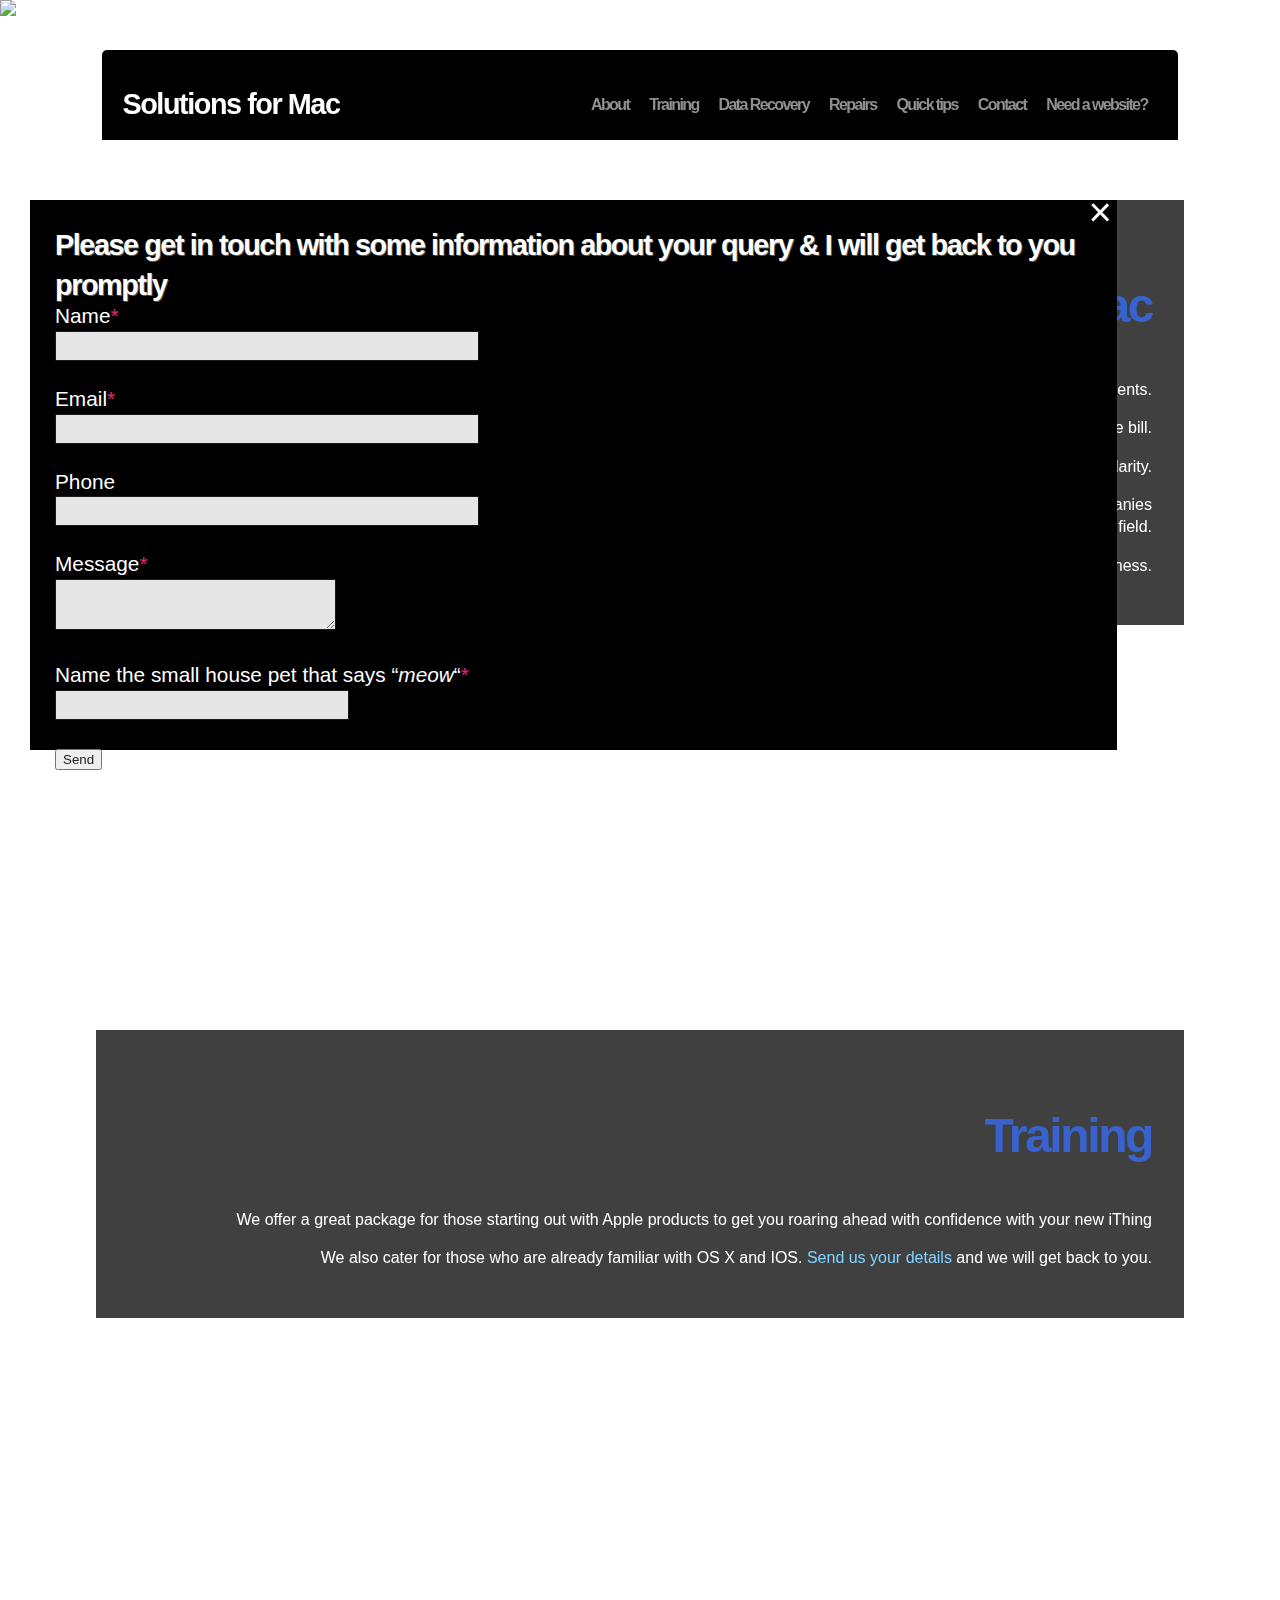
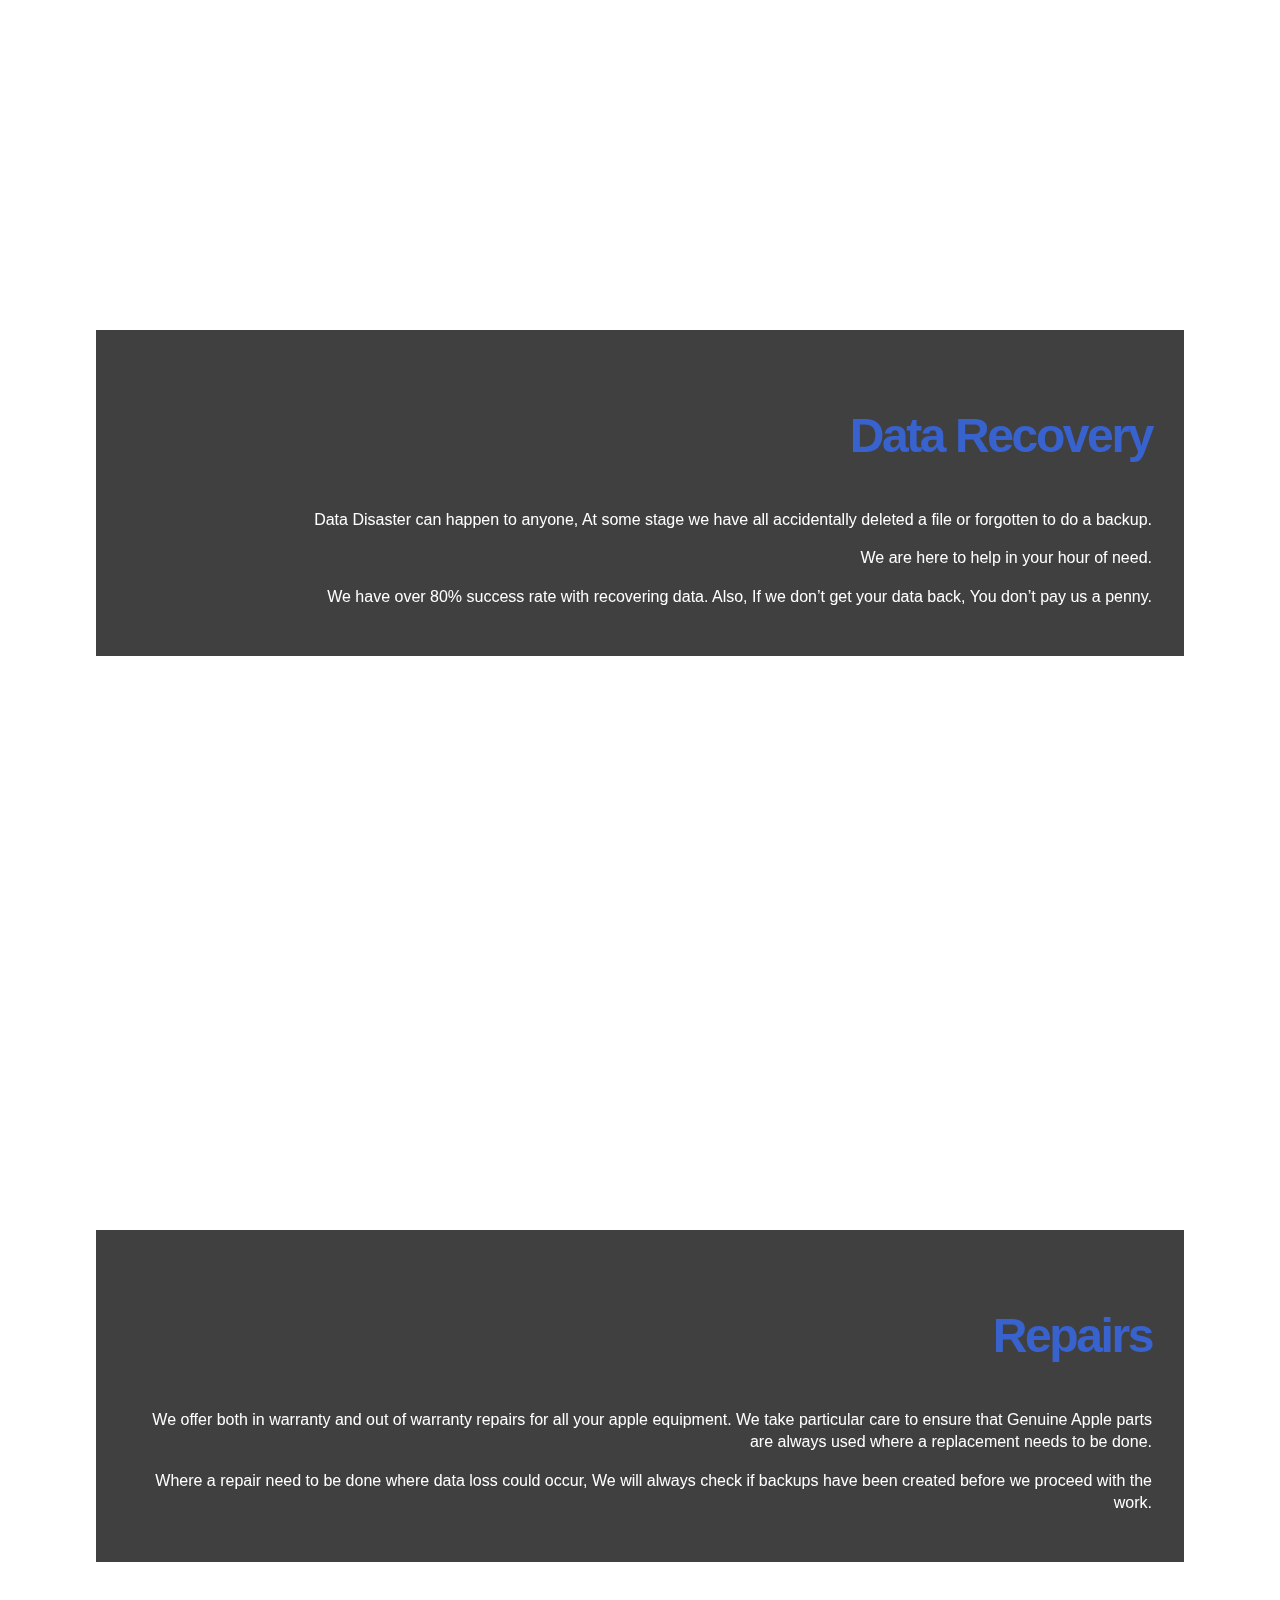
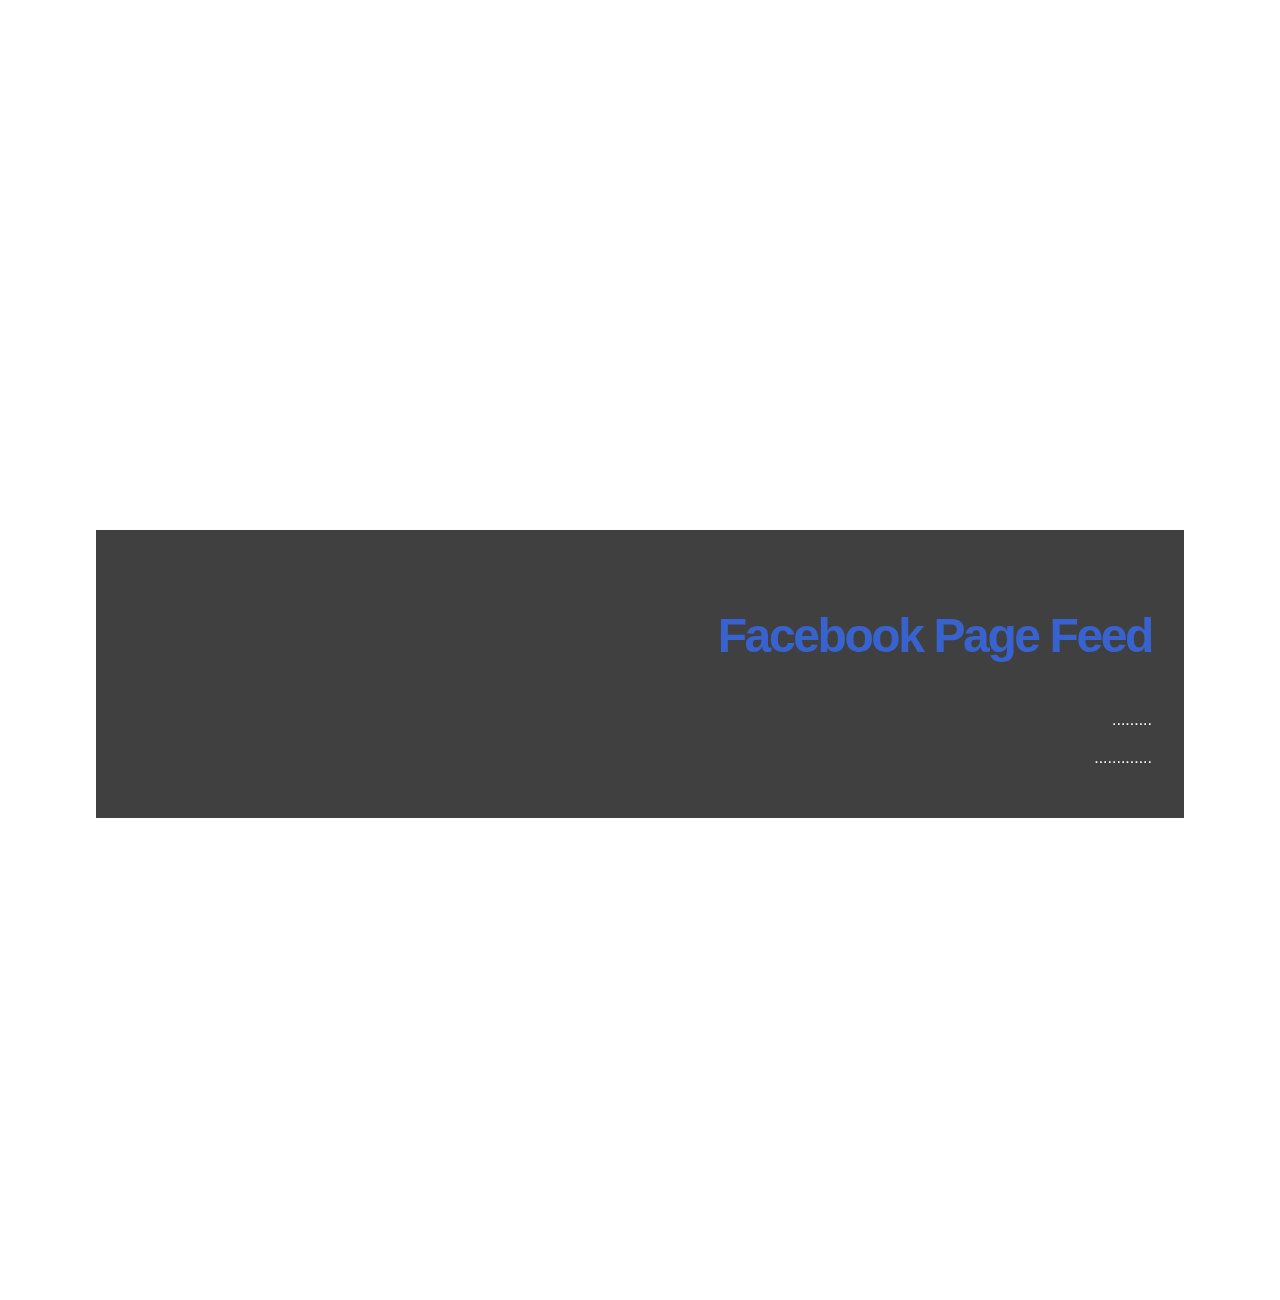
==== html/index.html @ 9a7df045 "added contact form" ====
<!DOCTYPE html>
<!--[if lt IE 7]>      <html class="no-js lt-ie9 lt-ie8 lt-ie7"> <![endif]-->
<!--[if IE 7]>         <html class="no-js lt-ie9 lt-ie8"> <![endif]-->
<!--[if IE 8]>         <html class="no-js lt-ie9"> <![endif]-->
<!--[if gt IE 8]><!--> <html class="no-js"> <!--<![endif]-->
    <head>
        <meta charset="utf-8">
        <meta http-equiv="X-UA-Compatible" content="IE=edge,chrome=1">
        <title>Solutions for Mac - Allen Nicholson</title>
        <meta name="description" content="">
        <meta name="viewport" content="width=device-width">

        <!-- Place favicon.ico and apple-touch-icon.png in the root directory -->

        <link rel="stylesheet" href="css/normalize.css">
        <link rel="stylesheet" href="css/main.css">
        <link rel="stylesheet" media="only screen and (min-width: 600px)" href="css/600.css">
        <script src="js/vendor/modernizr-2.6.2.min.js"></script>
    </head>
    <body>
        <!--[if lt IE 7]>
            <p class="chromeframe">You are using an <strong>outdated</strong> browser. Please <a href="http://browsehappy.com/">upgrade your browser</a> or <a href="http://www.google.com/chromeframe/?redirect=true">activate Google Chrome Frame</a> to improve your experience.</p>
        <![endif]-->
            <img class="shuffle" src="img/px.gif" alt="MacBookPro">

        <!-- Add your site or application content here -->
    <div id="container">
        <header>
            <div class="inner">
                <div class="front">
                    <div class="inner clearfix">
                        <h1><a href="index.html">Solutions for Mac</a></h1>
                        <nav>
                            <a href="#about">About</a>
                            <a href="#training">Training</a>
                            <a href="#data-recovery">Data Recovery</a>
                            <a href="#repair">Repairs</a>
                            <a href="#quick-tips">Quick tips</a>
                            <a id="contact-form" href="#">Contact</a>
                            <a href="http://christophercamplin.com/development/">Need a website?</a>
                        </nav>
                    </div><!-- /.inner -->
                </div><!-- /.front -->
                <div class="top">
                    <div class="inner">
                        <p><a href="https://www.facebook.com/solutionsformac" target="_blank">Find me on Facebook</a>.</p>
                    </div><!-- /.inner -->
                </div><!-- /.top -->
            </div><!-- /.inner -->
    </header>
        <section id="about">
            <div class="inner">
                <h2>Welcome to Solutions For Mac</h2>
                <p>Solutions For Mac offer a complete support service which is guaranteed to be followed through to completion for all our clients.</p>

                <p>Our costs are upfront, and there's no sting in the tail with the nasty surprise of the bill.</p>

                <p>We have been working with Apple Computers for many years, before their recent surge in popularity. </p>

                <p>We only employ the best. Any people working for us have plenty of experience in their field and have worked for some of the leading companies in their field.</p>

                <p>Feel free to have a browse around our site and look at our competitively priced packages available for Home or Business.</p>
            </div><!-- /.inner -->
        </section><!-- /#about -->
        <section id="training">
            <div class="inner">
                <h2>Training</h2>
                <p>We offer a great package for those starting out with Apple products to get you roaring ahead with confidence with your new iThing</p>

                <p>We also cater for those who are already familiar with OS X and IOS. <a href="#" id="form-open">Send us your details</a> and we will get back to you.</p> 
            </div><!-- /.inner -->
        </section><!-- /#training -->
        <section id="data-recovery">
            <div class="inner">
                <h2>Data Recovery</h2>
                <p>Data Disaster can happen to anyone, At some stage we have all accidentally deleted a file or forgotten to do a backup. </p>

                <p>We are here to help in your hour of need.  </p>

                <p>We have over 80% success rate with recovering data. Also, If we don’t get your data back, You don’t pay us a penny.</p>

            </div><!-- /.inner -->
        </section><!-- /#data-recovery -->
        <section id="repair">
            <div class="inner">
                <h2>Repairs</h2>
                <p>We offer both in warranty and out of warranty repairs for all your apple equipment. We take particular care to ensure that Genuine Apple parts are always used where a replacement needs to be done.</p>
                <p>Where a repair need to be done where data loss could occur, We will always check if backups have been created before we proceed with the work.</p>

            </div><!-- /.inner -->
        </section><!-- /#repair -->
        <section id="quick-tips">
            <div class="inner">
                <h2>Facebook Page Feed</h2>
                <p>.........</p>
                <p>.............</p>
            </div><!-- /.inner -->
        </section><!-- /#repair -->
        <div id="form-wrap">
            <span class="close">&times;</span>
            <h3>Please get in touch with some information about your query &amp; I will get back to you promptly</h3>
            <form id="contact" name="contact" method="post" novalidate="novalidate">
                <fieldset>
                    <label for="name" id="name">Name<span class="required">*</span>
                    </label>
                    <input type="text" name="name" id="name" size="30" value="" required="">
                    <label for="email" id="email">Email<span class="required">*</span>
                    </label>
                    <input type="text" name="email" id="email" size="30" value="" required="">
                    <label for="phone" id="phone">Phone</label>
                    <input type="text" name="phone" id="phone" size="30" value="">
                    <label for="Message" id="message">Message<span class="required">*</span>
                    </label>
                    <textarea name="message" id="message" required=""></textarea>
                    <label for="Answer" id="answer">Name the small house pet that says “<i>meow</i>“<span class="required">*</span>
                    </label>
                    <input type="text" name="answer" value="" required=""></br>
                    <input id="submit" type="submit" name="submit" value="Send">
                </fieldset>
                </form>
                <div id="success">
                    <span class="green textcenter">
                        <p>Your message was sent successfully! I will be in touch as soon as I can.</p>
                    </span>
                </div>

                <div id="error">
                    <span>
                        <p>Something went wrong, try refreshing and submitting the form again.</p>
                    </span>
                </div>
            </div>




    </div><!-- /#container -->
        <!--script src="http://code.jquery.com/jquery-latest.min.js"></script-->
        <script src="js/vendor/jquery-1.9.1.min.js"></script>
        <script src="http://cdnjs.cloudflare.com/ajax/libs/jquery.form/3.32/jquery.form.js"></script>
        <script src="http://cdnjs.cloudflare.com/ajax/libs/jquery-validate/1.11.1/jquery.validate.min.js"></script>
        <script src="js/plugins.js"></script>
        <script src="js/main.js"></script>

        <!-- Google Analytics: change UA-XXXXX-X to be your site's ID. -->
        <script>
            var _gaq=[['_setAccount','UA-XXXXX-X'],['_trackPageview']];
            (function(d,t){var g=d.createElement(t),s=d.getElementsByTagName(t)[0];
            g.src='//www.google-analytics.com/ga.js';
            s.parentNode.insertBefore(g,s)}(document,'script'));
        </script>
    </body>
</html>
---- html/css/main.css ----
/*
 * HTML5 Boilerplate
 *
 * What follows is the result of much research on cross-browser styling.
 * Credit left inline and big thanks to Nicolas Gallagher, Jonathan Neal,
 * Kroc Camen, and the H5BP dev community and team.
 */

/* ==========================================================================
   Base styles: opinionated defaults
   ========================================================================== */
html { font-size: 100%; -webkit-text-size-adjust: 100%; -ms-text-size-adjust: 100%; -webkit-font-smoothing: antialiased; }
html, button, input, select, textarea { font-family: sans-serif; color: #000; }
body { margin: 0; font-size: 1em; line-height: 1.4;color: #fff;}

::-moz-selection { background: #ff9; color: #000; text-shadow: none; }
::selection { background: #ff9; color: #000; text-shadow: none; }

a { color: #82d2ff; text-decoration: none; }
a:hover { color: #3862CE; }
a:focus { outline: thin dotted; }
a:hover, a:active { outline: 0; }

html,
button,
input,
select,
textarea {
    color: #222;
}
html, body {
  height:100%;
}
body {
    font-size: 1em;
    line-height: 1.4;
}
img.shuffle {
  /* Set rules to fill background */
  min-height: 100%;
  min-width: 1024px;
  
  /* Set up proportionate scaling */
  width: 100%;
  height: auto;
  
  /* Set up positioning */
  position: fixed;
  top: 0;
  left: 0;

}
/*
 * Remove text-shadow in selection highlight: h5bp.com/i
 * These selection rule sets have to be separate.
 * Customize the background color to match your design.
 */

::-moz-selection {
}

::selection {
}

/*
 * A better looking default horizontal rule
 */

hr {
    display: block;
    height: 1px;
    border: 0;
    border-top: 1px solid #ccc;
    margin: 1em 0;
    padding: 0;
}

/*
 * Remove the gap between images and the bottom of their containers: h5bp.com/i/440
 */

img {
    vertical-align: middle;
}

/*
 * Remove default fieldset styles.
 */

fieldset {
    border: 0;
    margin: 0;
    padding: 0;
}

/*
 * Allow only vertical resizing of textareas.
 */

textarea {
    resize: vertical;
}

/* ==========================================================================
   Chrome Frame prompt
   ========================================================================== */

.chromeframe {
    margin: 0.2em 0;
    background: #ccc;
    color: #000;
    padding: 0.2em 0;
}

/* ==========================================================================
   Author's custom styles
   ========================================================================== */
h1 {
    font-weight: bold;
    font-size: 1.8em;
    float: left;
    letter-spacing: -0.05em;
    position: relative;
    left: -20px;
    margin: 0.3em 0;
}

h1 a {
    color: #FFF;
    display: block;
      -webkit-transition: .4s;
         -moz-transition: .4s;
           -o-transition: .4s;
              transition: .4s;
              padding: 0px 20px;
}

h1 a:hover {
    color: #3862CE;
}


h2 {
    color: #3862CE;
    font-weight: bold;
    font-size: 1.5em;
    letter-spacing: -0.05em;
    position: relative;
}

h2 a {
      -webkit-transition: .4s;
         -moz-transition: .4s;
           -o-transition: .4s;
              transition: .4s;
    color: #aaa;
}

h2 a:hover {
    color: #444;
}

h2 span {
    color: #aaa;
    font-weight: bold;
      -webkit-transition: .4s;
         -moz-transition: .4s;
           -o-transition: .4s;
              transition: .4s;
}

h2 a:hover span {
    color: #fff;
}

h3 {
    color: #fff;
    font-weight: bold;
    font-size: 1.8em;
    letter-spacing: -0.05em;
    text-shadow: 1px 1px #555;
}

h4 {
}

h5 {
}

header nav {
    display: none;
}
#container {
    height:100%;
}
.mobilenavcontainer nav {
    display: block;
      -webkit-transform: translateZ( 45px );
         -moz-transform: translateZ( 45px );
           -o-transform: translateZ( 45px );
              transform: translateZ( 45px );

      -webkit-perspective: 3000px;
         -moz-perspective: 3000px;
           -o-perspective: 3000px;
              perspective: 3000px;

      -webkit-transform-style: preserve-3d;
         -moz-transform-style: preserve-3d;
           -o-transform-style: preserve-3d;
              transform-style: preserve-3d;
}

.mobilenavcontainer {
      -webkit-transition: .4s;
         -moz-transition: .4s;
           -o-transition: .4s;
              transition: .4s;
}


.mobilenavcontainer nav a.open {
          -webkit-transform: translateZ( 0px ) rotateX(  0deg );
         -moz-transform: translateZ( 0px ) rotateX(  0deg );
           -o-transform: translateZ( 0px ) rotateX(  0deg );
              transform: translateZ( 0px ) rotateX(  0deg );
              background: #fff;
}

.mobilenavcontainer nav a {
    display: block;
    background: #888;
    height: 39px;
    width: 100%;
    margin: auto;
    line-height: 39px;
    color: #222;
    font-weight: normal;
    text-indent: 20px;
      -webkit-transition: .4s;
         -moz-transition: .4s;
           -o-transition: .4s;
              transition: .4s;
      -webkit-transform: rotateX(   -100deg ) translateZ( -20px );
         -moz-transform: rotateX(   -100deg ) translateZ( -20px );
           -o-transform: rotateX(   -100deg ) translateZ( -20px );
              transform: rotateX(   -100deg ) translateZ( -20px );
      -webkit-backface-visibility: hidden;
      -moz-backface-visibility:    hidden;
      -ms-backface-visibility:     hidden;
}

.mobilenavcontainer nav a:hover {
font-weight: bold;
}

footer {
    color: #ccc;
    font-weight: 100;
    padding: 20px;
    background: #111;
    margin: auto;
    width: 80%;
}

/*==================================================================
=Upper
----------------------------------------------------------------- */

header {
    position: absolute;
    cursor: pointer;
    z-index: 100;
    top: 20px;
    left: 0px;
    width: 90%;
margin-left: 50%;
left: -45%;
    height: 90px;
      /*-webkit-perspective: 3000px;
         -moz-perspective: 3000px;
           -o-perspective: 3000px;
              perspective: 3000px;*/
      -webkit-transition: .4s;
         -moz-transition: .4s;
           -o-transition: .4s;
              transition:  .4s;
}

header > .inner {
     /* -webkit-transform-style: preserve-3d;
         -moz-transform-style: preserve-3d;
           -o-transform-style: preserve-3d;
              transform-style: preserve-3d;*/
      -webkit-transition: .4s;
         -moz-transition: .4s;
           -o-transition: .4s;
              transition:  .4s;
              height: 90px;
              position: relative;
}

header .front,
header .top {
    position: absolute;
    height: 90px;
    width: 100%;
    line-height: 90px;
    overflow: hidden;
      -webkit-transition: .4s;
         -moz-transition: .4s;
           -o-transition: .4s;
              transition:  .4s;
}

header.topspin > .inner {
      -webkit-transform: translateZ( 0px ) rotateX(  -90deg );
         -moz-transform: translateZ( 0px ) rotateX(  -90deg );
           -o-transform: translateZ( 0px ) rotateX(  -90deg );
              transform: translateZ( 0px ) rotateX(  -90deg );
}

header.topspin .top {
    background-color: #fff;
}

header.topspin .front {
    background-color: #ccc;
}


header .front > .inner,
header .top > .inner {
    padding: 0px 20px;
}

header .front {
    background-color: #000;
      -webkit-transform: translateZ( 45px );
         -moz-transform: translateZ( 45px );
           -o-transform: translateZ( 45px );
              transform: translateZ( 45px );
    border-top-right-radius: 5px;
    border-top-left-radius: 5px;
}

header .top {
    background-color: #ccc;
      -webkit-transform: rotateX(   90deg ) translateZ( 45px );
         -moz-transform: rotateX(   90deg ) translateZ( 45px );
           -o-transform: rotateX(   90deg ) translateZ( 45px );
              transform: rotateX(   90deg ) translateZ( 45px );
}

header .top p {
    padding: 10px 0px;
    line-height: 150%;
    font-size: 13px;
}

header .top p a {
    color: #222;
    border-bottom: 2px solid #3862CE;
    padding: 2px;
    font-weight: bold;
      -webkit-transition: .4s;
         -moz-transition: .4s;
           -o-transition: .4s;
              transition:  .4s;
}

header .top p a:hover {
    border-bottom: 2px solid #fff;
    background: #3862CE;
    color: #fff;
}

header.fixedtop {
    width: 100%;
    top: 0px;
    left: 0px;
    margin-left: 0px;
}

.mobilenavbutton {
    background: #f00;
    width: 10px;
    height: 10px;
    position: absolute;
    right: 10px;
    top: 25px;
    z-index: 50000;
      -webkit-transform: translateZ( 45px );
         -moz-transform: translateZ( 45px );
           -o-transform: translateZ( 45px );
              transform: translateZ( 45px );
    width: 50px;
    height: 40px;
    background: transparent url(../img/mobile-nav-button.png) top left no-repeat;
    line-height: 1500%;
    overflow: hidden;
    cursor: pointer;
}

.topspin .mobilenavbutton {
    display: none;
}


/*.mobilenavbutton:hover,
.mobilenavbutton.open {
    background-position: 0px -40px;
}*/


/*==================================================================
=About
----------------------------------------------------------------- */

section {
    width: 100%;
    position: relative;
    height: 100%;
    overflow: hidden;
    font-size: 1em;
}

section > img {
    position: absolute;
    margin-top: -250px;
    min-width: 100%;
}

section > .inner {
    position: relative;
    width: 80%;
    margin: auto;
    top: 0px;
      margin-top: 130px;
    text-align: right;
    background: rgb(0, 0, 0);
    background: rgba(0, 0, 0, 0.75);
    padding: 2em;
    z-index: 1;
}

/* FORM ======================= */
#form-wrap {
    position: fixed;
    width: 81%;
    height: 500px;
    margin-top: -250px;
    margin-left:-610px;
    left: 50%;
    top: 50%;
    padding: 25px;
    background: url(../img/allen-nicholson.jpg) no-repeat 879px 80px #000;
    color: #fff;
    z-index: 123;
}
#form-wrap h3 { margin: 0; }
#form-wrap span.close {
  position: absolute;
  right: 5px;
  top: 0;
  z-index: 1;
  line-height: 24px;
  font-size: 40px;
  cursor: pointer;
}
form {
    margin:0
}
form label {
    display: block;
    margin-bottom:.2em;
    font-family:"Inconsolata", sans-serif;
    font-size:13px;
    line-height:13px;
    font-size:1.3rem;
    line-height:1.3rem;
    color:#fff;
}
form label.error {
    margin-top:-1em;
    margin-bottom:1em;
    font-size:12px;
    line-height:12px;
    font-size:1.2rem;
    line-height:1.2rem;
    color:#c0392b
}
form input[type="text"], form input[type="password"], form input[type="date"], form input[type="datetime"], form input[type="datetime-local"], form input[type="month"], form input[type="week"], form input[type="email"], form input[type="number"], form input[type="search"], form input[type="tel"], form input[type="time"], form input[type="url"], form textarea {
    margin-bottom:1.25em;
    font-family:"Inconsolata", sans-serif;
    font-size:14px;
    line-height:14px;
    font-size:1.4rem;
    line-height:1.4rem;
    box-shadow:none;
    -moz-box-shadow:none;
    -webkit-box-shadow:none;
    background:#e6e6e6;
    border:1px solid #191919;
}
form input[type="text"]:focus, form input[type="password"]:focus, form input[type="date"]:focus, form input[type="datetime"]:focus, form input[type="datetime-local"]:focus, form input[type="month"]:focus, form input[type="week"]:focus, form input[type="email"]:focus, form input[type="number"]:focus, form input[type="search"]:focus, form input[type="tel"]:focus, form input[type="time"]:focus, form input[type="url"]:focus, form textarea:focus {
    border-color:#191919;
    box-shadow:none;
    -moz-box-shadow:none;
    -webkit-box-shadow:none
}
form input[type="text"][disabled], form input[type="password"][disabled], form input[type="date"][disabled], form input[type="datetime"][disabled], form input[type="datetime-local"][disabled], form input[type="month"][disabled], form input[type="week"][disabled], form input[type="email"][disabled], form input[type="number"][disabled], form input[type="search"][disabled], form input[type="tel"][disabled], form input[type="time"][disabled], form input[type="url"][disabled], form textarea[disabled] {
    background:#fff
}
form input[type="text"].error, form input[type="password"].error, form input[type="date"].error, form input[type="datetime"].error, form input[type="datetime-local"].error, form input[type="month"].error, form input[type="week"].error, form input[type="email"].error, form input[type="number"].error, form input[type="search"].error, form input[type="tel"].error, form input[type="time"].error, form input[type="url"].error, form textarea.error {
    background:#e6e6e6;
    border-color:#c0392b
}
fieldset {
    border:0px;
    margin:0;
    padding:0
}
.required {
    color:#e9266d
}
#success, #error {
    display:none
}
#success span, #error span {
    display:block;
    position:absolute;
    top:0;
    width:100%
}
#success span p, #error span p {
    margin-top:6em
}
#success span p {
    color:#9bd32d
}
#error span p {
    color:#c0392b
}

/* ==========================================================================
   Helper classes
   ========================================================================== */

/*
 * Image replacement
 */

.ir {
    background-color: transparent;
    border: 0;
    overflow: hidden;
    /* IE 6/7 fallback */
    *text-indent: -9999px;
}

.ir:before {
    content: "";
    display: block;
    width: 0;
    height: 150%;
}

/*
 * Hide from both screenreaders and browsers: h5bp.com/u
 */

.hidden {
    display: none !important;
    visibility: hidden;
}

/*
 * Hide only visually, but have it available for screenreaders: h5bp.com/v
 */

.visuallyhidden {
    border: 0;
    clip: rect(0 0 0 0);
    height: 1px;
    margin: -1px;
    overflow: hidden;
    padding: 0;
    position: absolute;
    width: 1px;
}

/*
 * Extends the .visuallyhidden class to allow the element to be focusable
 * when navigated to via the keyboard: h5bp.com/p
 */

.visuallyhidden.focusable:active,
.visuallyhidden.focusable:focus {
    clip: auto;
    height: auto;
    margin: 0;
    overflow: visible;
    position: static;
    width: auto;
}

/*
 * Hide visually and from screenreaders, but maintain layout
 */

.invisible {
    visibility: hidden;
}

/*
 * Clearfix: contain floats
 *
 * For modern browsers
 * 1. The space content is one way to avoid an Opera bug when the
 *    `contenteditable` attribute is included anywhere else in the document.
 *    Otherwise it causes space to appear at the top and bottom of elements
 *    that receive the `clearfix` class.
 * 2. The use of `table` rather than `block` is only necessary if using
 *    `:before` to contain the top-margins of child elements.
 */

.clearfix:before,
.clearfix:after {
    content: " "; /* 1 */
    display: table; /* 2 */
}

.clearfix:after {
    clear: both;
}

/*
 * For IE 6/7 only
 * Include this rule to trigger hasLayout and contain floats.
 */

.clearfix {
    *zoom: 1;
}

/* ==========================================================================
   EXAMPLE Media Queries for Responsive Design.
   These examples override the primary ('mobile first') styles.
   Modify as content requires.
   ========================================================================== */

@media only screen and (min-width: 35em) {
    /* Style adjustments for viewports that meet the condition */
}

@media print,
       (-o-min-device-pixel-ratio: 5/4),
       (-webkit-min-device-pixel-ratio: 1.25),
       (min-resolution: 120dpi) {
    /* Style adjustments for high resolution devices */
}

/* ==========================================================================
   Print styles.
   Inlined to avoid required HTTP connection: h5bp.com/r
   ========================================================================== */

@media print {
    * {
        background: transparent !important;
        color: #000 !important; /* Black prints faster: h5bp.com/s */
        box-shadow: none !important;
        text-shadow: none !important;
    }

    a,
    a:visited {
        text-decoration: underline;
    }

    a[href]:after {
        content: " (" attr(href) ")";
    }

    abbr[title]:after {
        content: " (" attr(title) ")";
    }

    /*
     * Don't show links for images, or javascript/internal links
     */

    .ir a:after,
    a[href^="javascript:"]:after,
    a[href^="#"]:after {
        content: "";
    }

    pre,
    blockquote {
        border: 1px solid #999;
        page-break-inside: avoid;
    }

    thead {
        display: table-header-group; /* h5bp.com/t */
    }

    tr,
    img {
        page-break-inside: avoid;
    }

    img {
        max-width: 100% !important;
    }

    @page {
        margin: 0.5cm;
    }

    p,
    h2,
    h3 {
        orphans: 3;
        widows: 3;
    }

    h2,
    h3 {
        page-break-after: avoid;
    }
}
---- html/css/600.css ----
/*=====================
phil@riotindustries.com
March 2013
=====================*/


/*==================================================================
=Primary Styles
----------------------------------------------------------------- */


h2 {
	font-size: 3em;
}


header nav {
	float: right;
	display: block;
}

header nav a {
	display: block;
	float: left;
	padding: 10px;
	font-weight: bold;
	letter-spacing: -0.1em;
	color: #909090;
}


/*==================================================================
=Upper
----------------------------------------------------------------- */

header {
	position: fixed;
	width: 84%;
	top: 50px;
	left: -42%;
}

header:hover > .inner {
      -webkit-transform: translateZ( 0px ) rotateX(  -10deg );
         -moz-transform: translateZ( 0px ) rotateX(  -10deg );
           -o-transform: translateZ( 0px ) rotateX(  -10deg );
              transform: translateZ( 0px ) rotateX(  -10deg );
}

header:hover .top {
	background-color: #fff;
}

header:hover .front {
	background-color: #f0f0f0;
}

header.topspin > .inner {
      -webkit-transform: translateZ( 0px ) rotateX(  -90deg );
         -moz-transform: translateZ( 0px ) rotateX(  -90deg );
           -o-transform: translateZ( 0px ) rotateX(  -90deg );
              transform: translateZ( 0px ) rotateX(  -90deg );
}

header.topspin .top {
	background-color: #fff;
}

header.topspin .front {
	background-color: #ccc;
}


header .top p {
	padding: 16px 0px;
	line-height: 150%;
	font-size: 18px;
}

.mobilenavcontainer,
.mobilenavbutton {
	display: none;
}

/*==================================================================
=About
----------------------------------------------------------------- */

section#about {
	height: 100%;
}


section#about > .inner {
	margin-top: 200px;
	/*width: 80%;*/
}


/*==================================================================
=Words
----------------------------------------------------------------- */

#words h2 {
	font-size: 2em;
	margin-bottom: 30px;
}


#words article {
	width: 80%;
	margin-bottom: 30px;
}


#words article > .inner p {
	clear: left;
}



/*==================================================================
=Work
----------------------------------------------------------------- */

#work h2 {
	font-size: 2em;
}

#work > .inner {
	width: 100%;
	margin: auto;
	padding: 20px 0px;
}

.project h3 {
	white-space: nowrap;
}

.project {
	width: 80%;
	margin: auto;
	clear: both;
	float: none;
	margin-bottom: 2px;
}
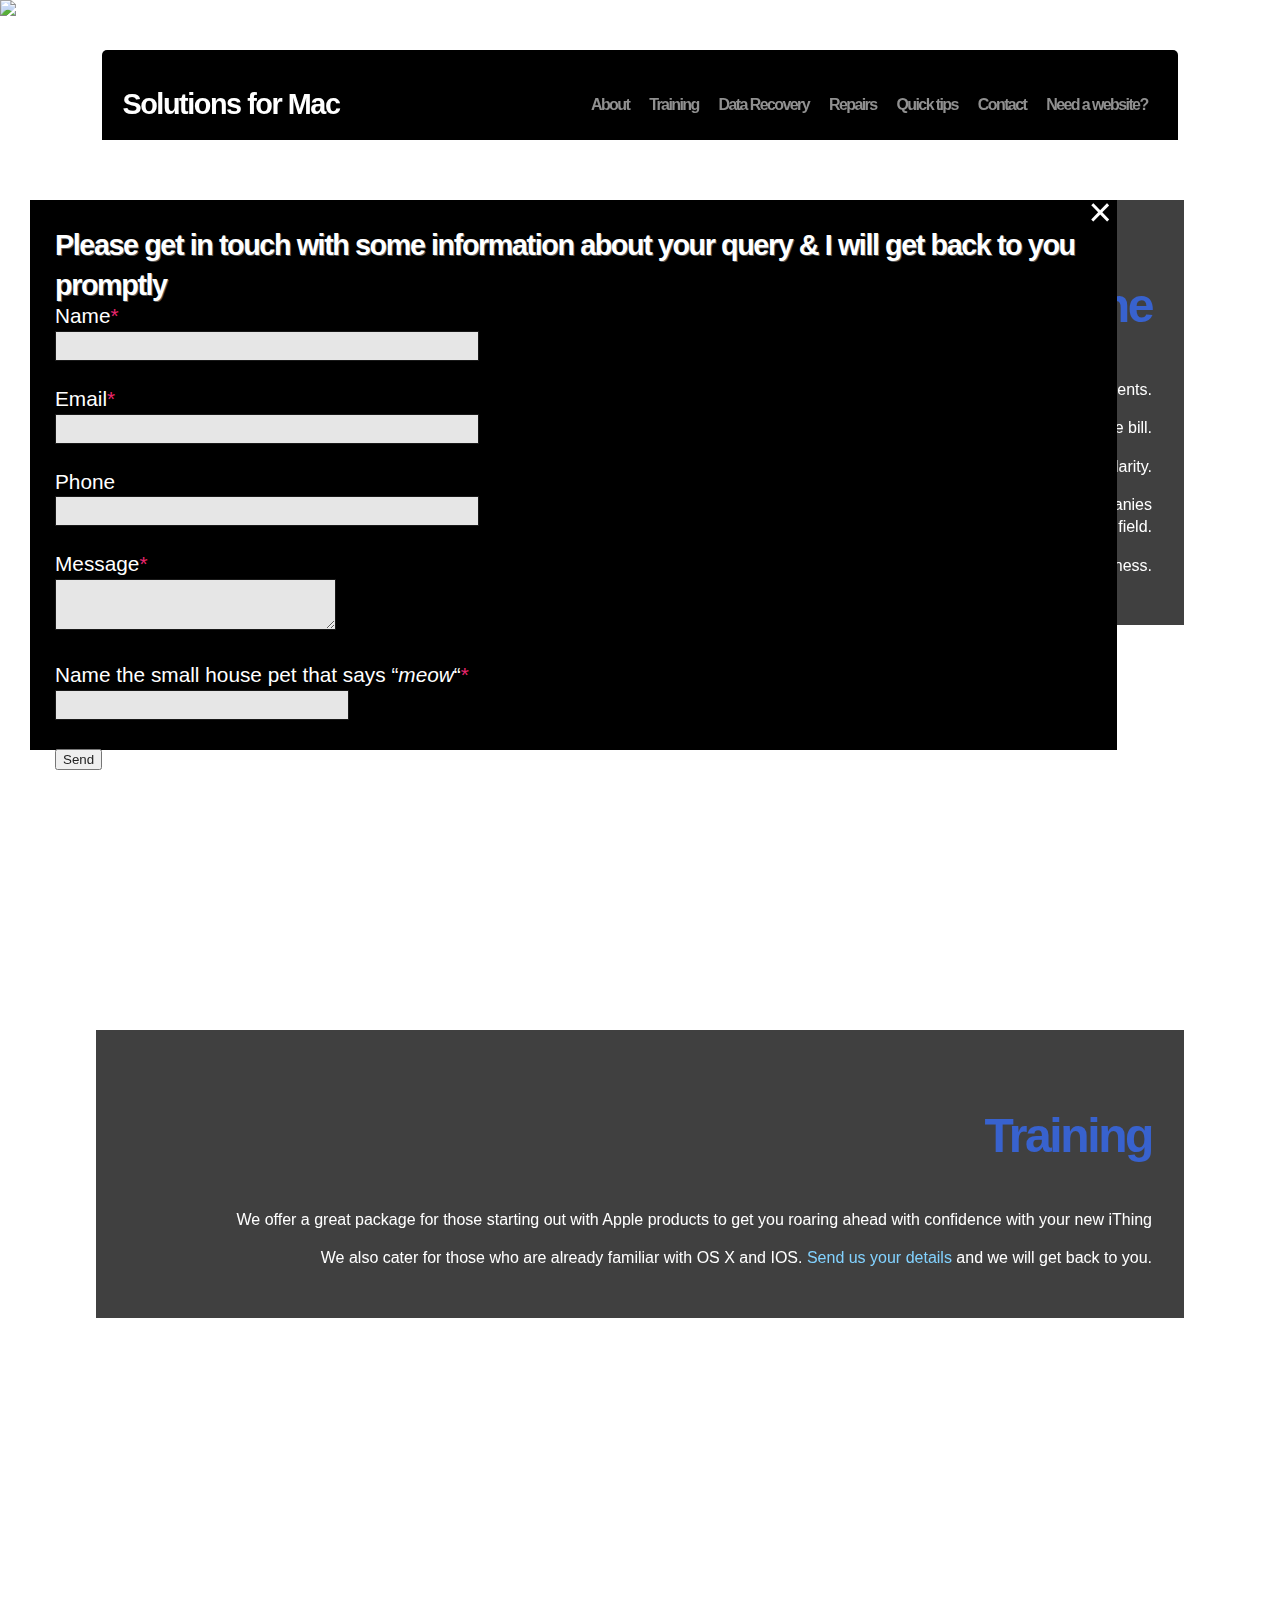
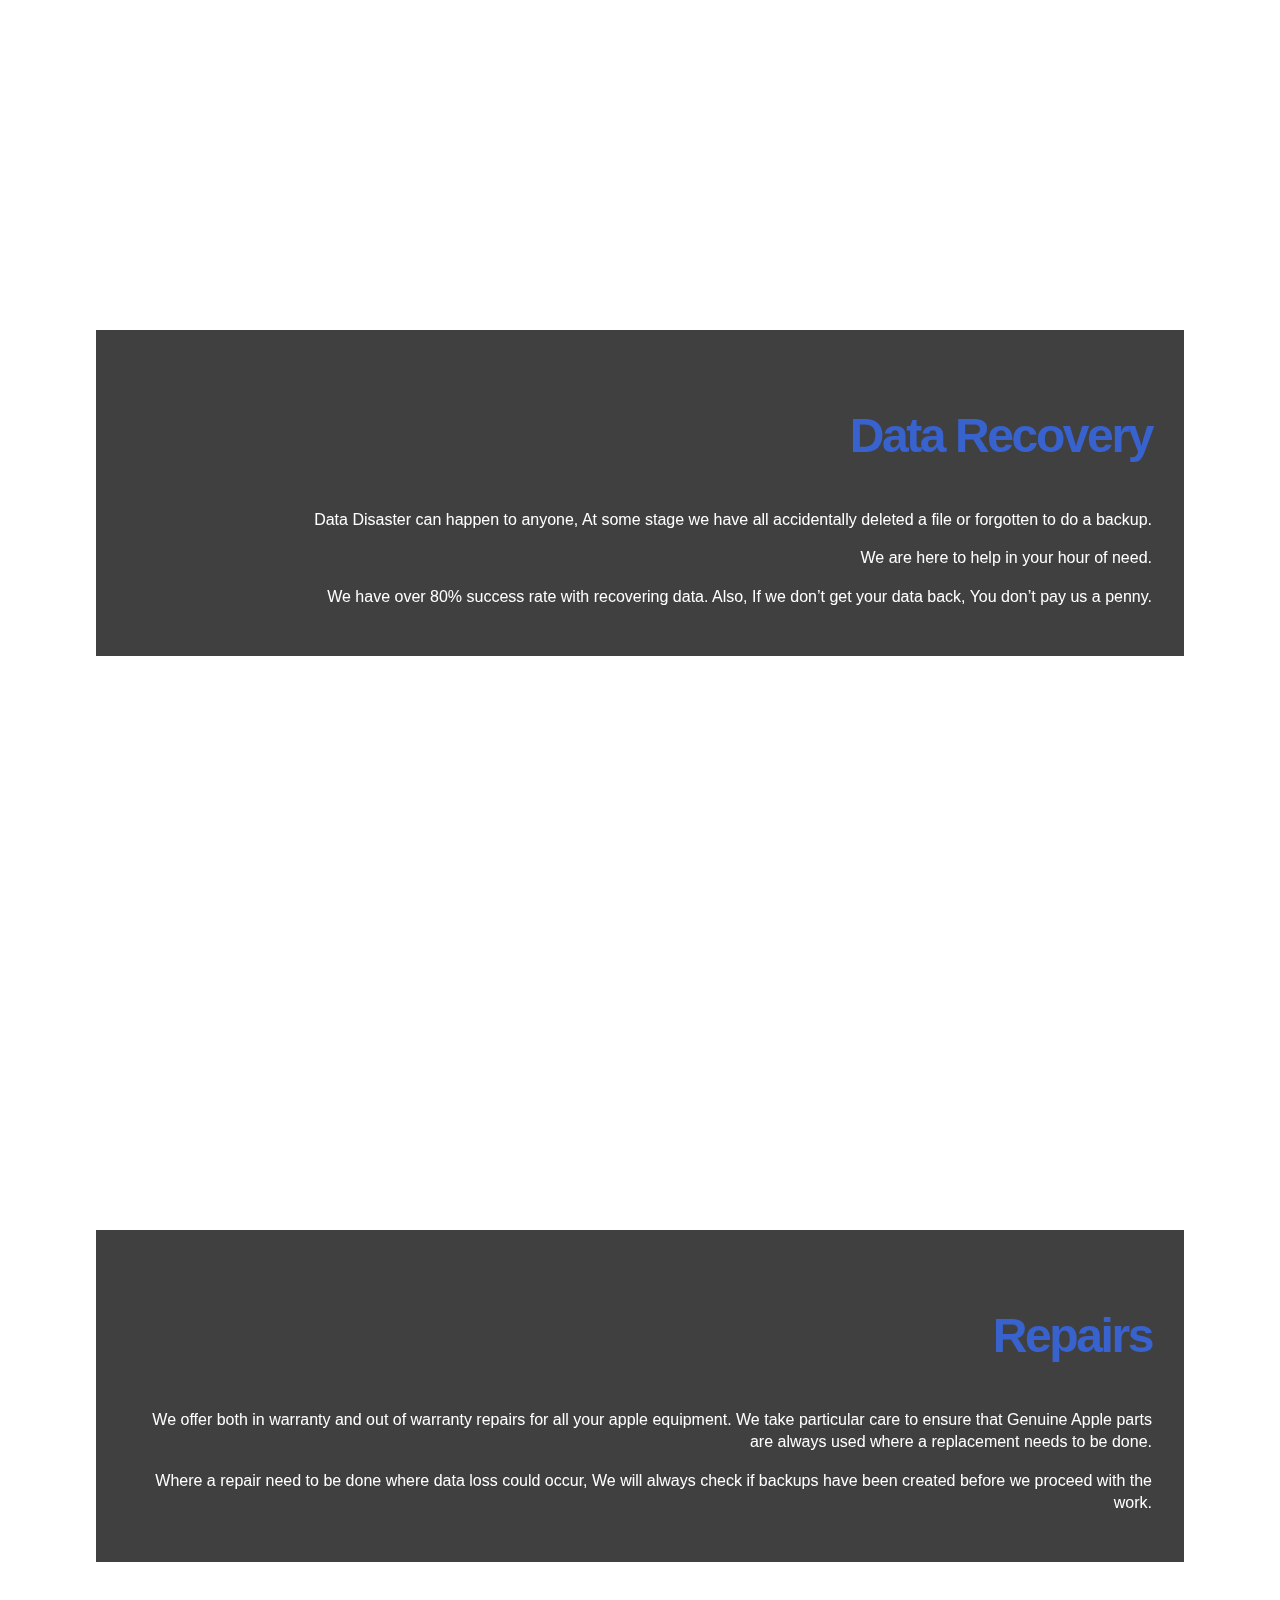
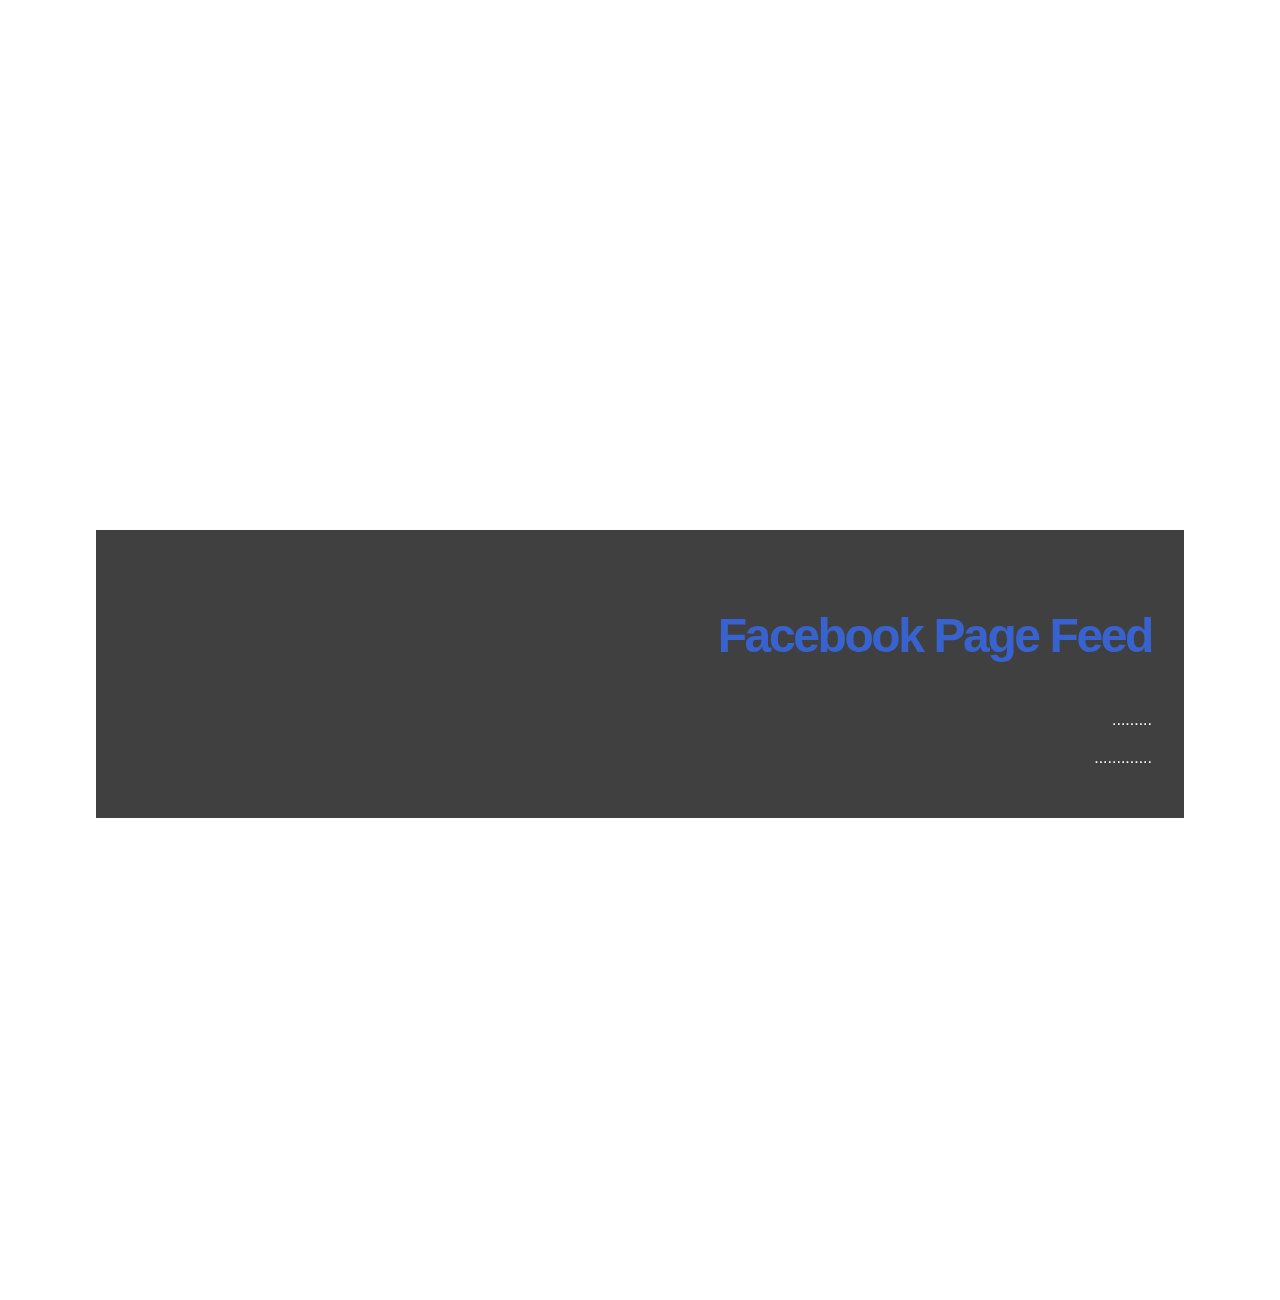
==== commit 661bbf59: "latest css, js, html" ====
--- a/html/index.html
+++ b/html/index.html
@@ -9,7 +9,10 @@
         <title>Solutions for Mac - Allen Nicholson</title>
         <meta name="description" content="">
         <meta name="viewport" content="width=device-width">
-
+        <meta property="og:title" content="Solutions for Mac"/>
+        <meta property="og:image" content="http://solutionsformac.co.uk/img/allen-nicholson.jpg"/>
+        <meta property="og:site_name" content="Solutions for Mac"/>
+        <meta property="og:description" content="Solutions For Mac offer a complete computer support service for both Mac &amp; PC which is guaranteed to be followed through to completion for all our clients."/>
         <!-- Place favicon.ico and apple-touch-icon.png in the root directory -->
 
         <link rel="stylesheet" href="css/normalize.css">
@@ -50,7 +53,7 @@
     </header>
         <section id="about">
             <div class="inner">
-                <h2>Welcome to Solutions For Mac</h2>
+                <h2>Welcome </h2>
                 <p>Solutions For Mac offer a complete support service which is guaranteed to be followed through to completion for all our clients.</p>
 
                 <p>Our costs are upfront, and there's no sting in the tail with the nasty surprise of the bill.</p>
--- a/html/css/main.css
+++ b/html/css/main.css
@@ -262,7 +262,13 @@
     margin: auto;
     width: 80%;
 }
-
+#transbg {
+    width: 100%;
+    height: 100%;
+    position: fixed;
+    z-index: 100;
+    background: rgba(0, 0, 0, 0.7);
+}
 /*==================================================================
 =Upper
 ----------------------------------------------------------------- */
@@ -388,7 +394,7 @@
     height: 10px;
     position: absolute;
     right: 10px;
-    top: 25px;
+    top: 35px;
     z-index: 50000;
       -webkit-transform: translateZ( 45px );
          -moz-transform: translateZ( 45px );
@@ -419,8 +425,8 @@
 
 section {
     width: 100%;
+    height: 100%;
     position: relative;
-    height: 100%;
     overflow: hidden;
     font-size: 1em;
 }
@@ -436,7 +442,7 @@
     width: 80%;
     margin: auto;
     top: 0px;
-      margin-top: 130px;
+    margin-top: 130px;
     text-align: right;
     background: rgb(0, 0, 0);
     background: rgba(0, 0, 0, 0.75);
@@ -445,9 +451,28 @@
 }
 
 /* FORM ======================= */
+.mobile #form-wrap {
+  left: 0;
+  top: 0;
+  margin: 0px;
+  width: 84%;
+  height: 100%;
+  background-position: 40px 570px;
+}
+.mobile #form-wrap h3{
+  font-size: 15px;
+  margin-bottom: 10px;
+}
+.mobile #form-wrap input {
+  width: 100%;
+}
+.mobile form label {
+    font-size: 1rem;
+}
 #form-wrap {
     position: fixed;
     width: 81%;
+    max-width: 1220px;
     height: 500px;
     margin-top: -250px;
     margin-left:-610px;
--- a/html/css/600.css
+++ b/html/css/600.css
@@ -87,7 +87,6 @@
 ----------------------------------------------------------------- */
 
 section#about {
-	height: 100%;
 }
 
 
@@ -95,7 +94,6 @@
 	margin-top: 200px;
 	/*width: 80%;*/
 }
-
 
 /*==================================================================
 =Words
